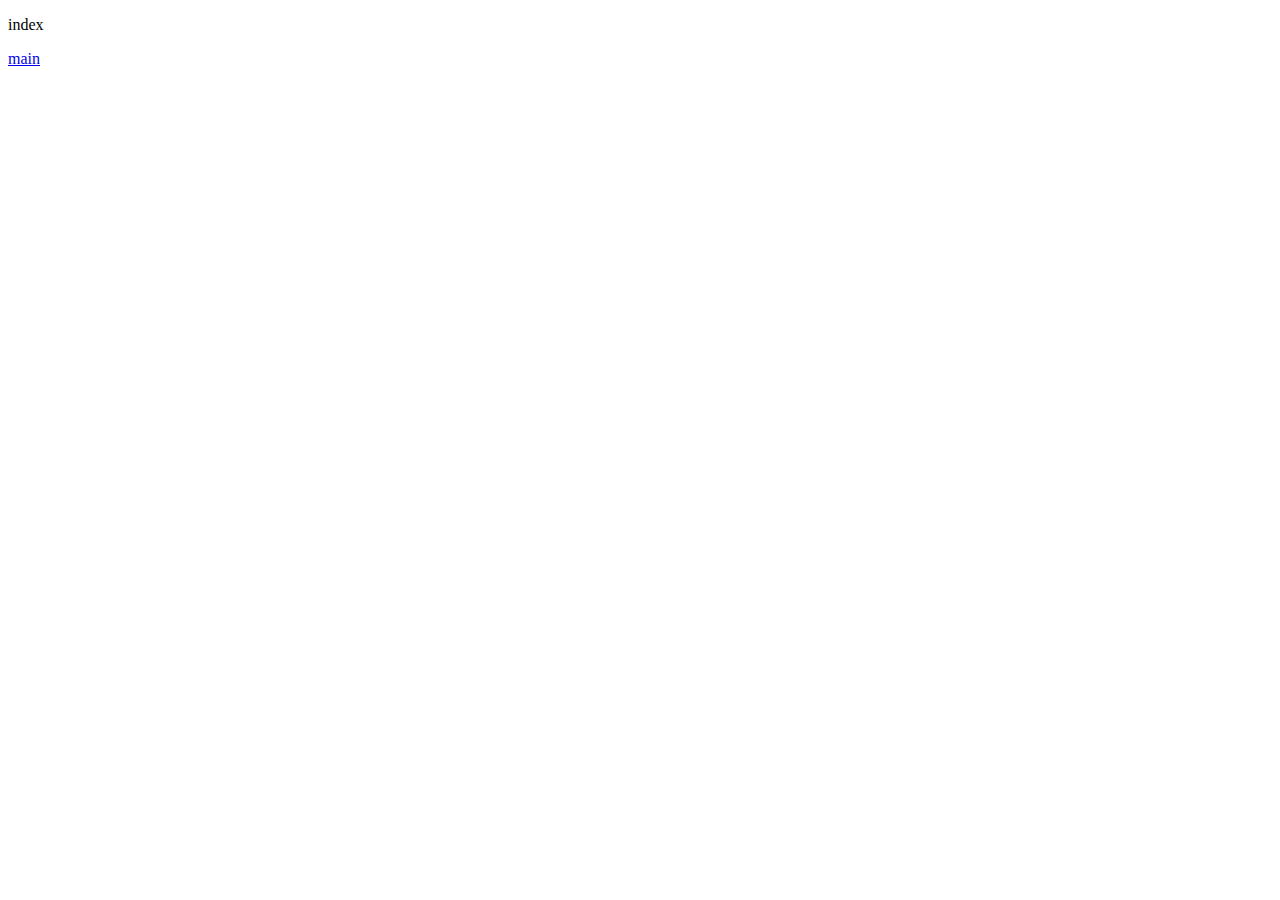
==== src/main/resources/static/index.html @ d70b1f48 "init" ====
<!DOCTYPE html>
<html lang="en">
<head>
    <meta charset="UTF-8">
    <title>index</title>
    <link media="screen" type="text/css" rel="stylesheet" href="/webjars/bootstrap/dist/css/bootstrap.css" />
</head>
<body>
    <p>index</p>
    <a href="/main">main</a>
</body>
</html>
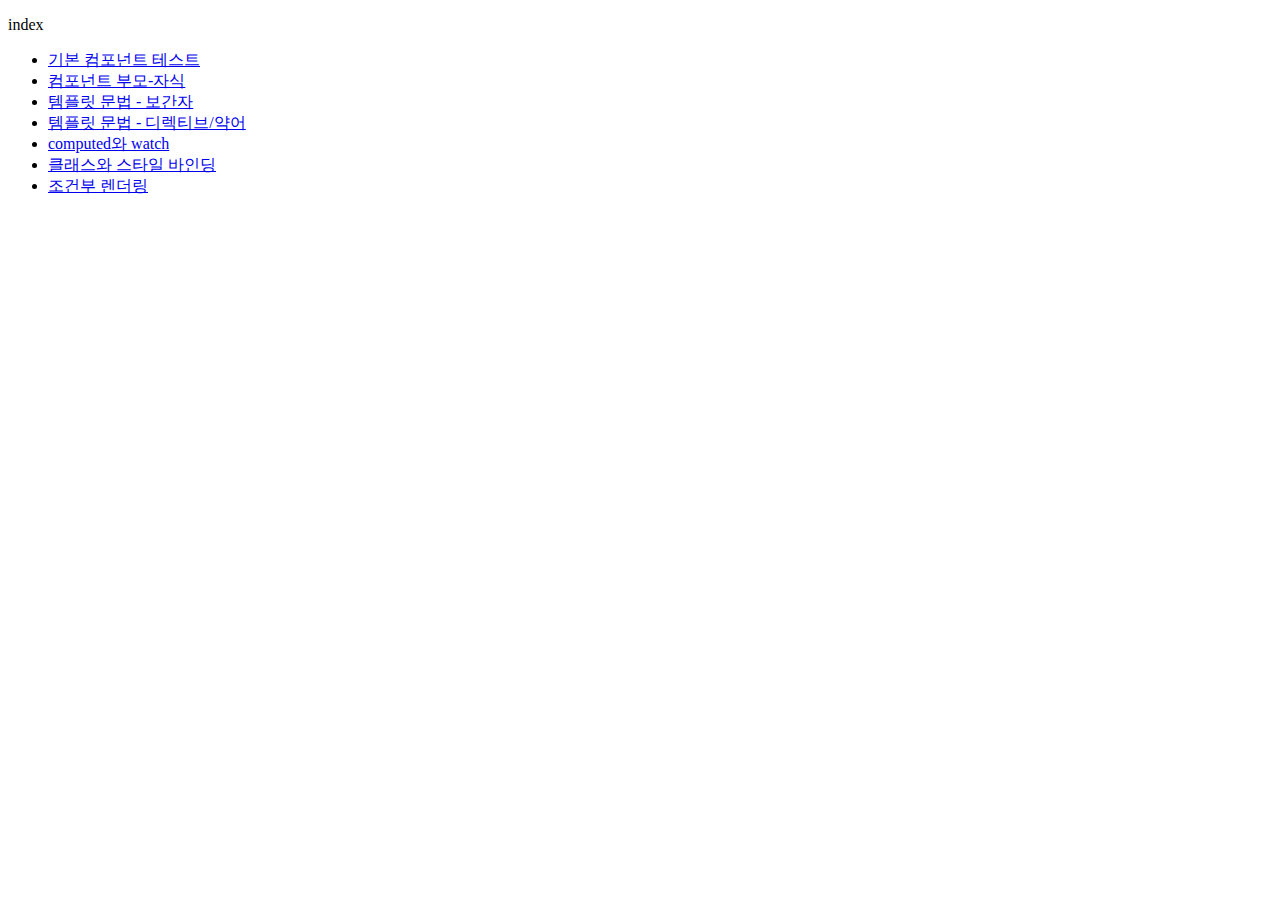
==== commit 68e1f8e7: "뷰 테스트 소스 추가" ====
--- a/src/main/resources/static/index.html
+++ b/src/main/resources/static/index.html
@@ -7,6 +7,14 @@
 </head>
 <body>
     <p>index</p>
-    <a href="/main">main</a>
+    <ul>
+        <li><a href="/test0">기본 컴포넌트 테스트</a></li>
+        <li><a href="/test1">컴포넌트 부모-자식</a></li>
+        <li><a href="/html/test1.html">템플릿 문법 - 보간자</a></li>
+        <li><a href="/html/test2.html">템플릿 문법 - 디렉티브/약어</a></li>
+        <li><a href="/html/test3.html">computed와 watch</a></li>
+        <li><a href="/html/test4.html">클래스와 스타일 바인딩</a></li>
+        <li><a href="/html/test5.html">조건부 렌더링</a></li>
+    </ul>
 </body>
-</html>+</html>
